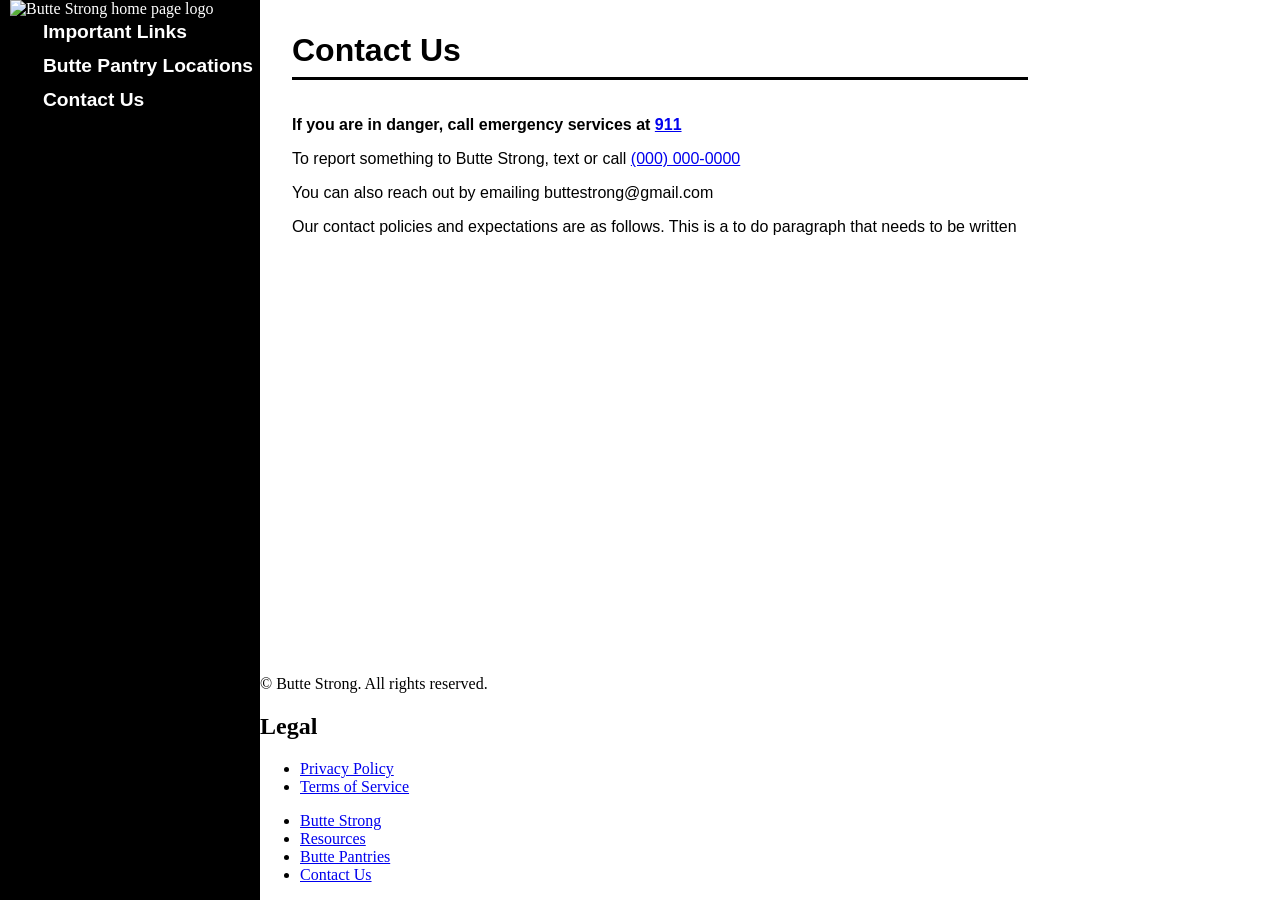
==== public/contact_page.html @ 62bfdb9a "transitioned to html + added functionality transitioned php over to html. important links page chang" ====
<!DOCTYPE html>
<html lang="en">
    <head>
        <title>Butte Strong Home Page</title>
        <link rel="stylesheet" href="./css/navbar_styles.css">
        <link rel="stylesheet" href="./css/footer_styles.css">
        <link rel="stylesheet" href="https://cdnjs.cloudflare.com/ajax/libs/font-awesome/6.5.0/css/all.min.css">
        <link rel="stylesheet" href="./css/contactpage_styles.css">
        <meta name="viewport" content="width=device-width, initial-scale=1.0">
    </head>

    
    <body>
        <a href="#main-content" class="skip-link">Skip to main content</a>

        <div class=encompass>

            <header class="site-header">
                <div class="navbar">
                    <div class="topper">
                    <a href="./index.html"><div class="logolink"><img src="./images/logo-removebg-preview.png" class="logo" alt="Butte Strong home page logo"></div></a>
                    <button class="nav_burger" aria-label="Toggle navigation menu" aria-controls="primary-navigation" aria-expanded="false">
                        <span></span>
                        <span></span>
                        <span></span>
                    </button>
                    </div>
                    <nav class="sidebar" id="primary-navigation" aria-label="Main navigation">
                        <ul data-visible="false">
                            <li><a href="./resources.html" class="navlink">Important Links</a></li>
                            <li><a href="./pantry_box.html" class="navlink">Butte Pantry Locations</a></li>
                            <li><a href="./contact_page.html" class="navlink">Contact Us</a></li>
                        </ul>
                    </nav>
                </div>
            </header>

            <div class="inner-wrap">
                <main id="main-content" class="content">
                    <h1>Contact Us</h1> 
                    <div class="home-content">
                        <p><strong>If you are in danger, call emergency services at <a href="tell:911">911</a></strong></p>
                        <p>To report something to Butte Strong, text or call <a href="tel:0000000000">(000) 000-0000</a></p>
                        <p>You can also reach out by emailing buttestrong@gmail.com</p>
                        <p>Our contact policies and expectations are as follows. This is a to do paragraph that needs to be written</p>
                    </div>        
                </main>
                
                <footer>
                    <div class="cr">
                        <p>&copy; <?= date('Y') ?> Butte Strong. All rights reserved.</p>
                    </div>
                    
                    <h2 class="visually-hidden">Legal</h2>
                    <nav class="Legals">
                        <ul>
                            <li><a href="./privacy.html">Privacy Policy</a></li>
                            <li><a href="./terms.html">Terms of Service</a></li>
                        </ul>
                    </nav>
                    <nav class="Links">
                        <ul>
                            <li><a href="./index.html">Butte Strong</a></li>
                            <li><a href="./resources.html">Resources</a></li>
                            <li><a href="./pantry_box.html">Butte Pantries</a></li>
                            <li><a href="./contact_page.html">Contact Us</a></li>
                        </ul>
                    </nav>
                </footer>

            </div>
        </div>
    </body>
    <script src="./js/events.js" defer></script>
</html>
---- public/css/navbar_styles.css ----
.navbar h1{
	color: white;
	margin: 0px;
	padding: 5px;
}

body{
	margin: 0px;
	overflow-x: hidden;
}

.skip-link {
    position: absolute;
    top: -40px;
    left: 0;
    background: #000;
    color: white;
    padding: 8px 16px;
    z-index: 100;
    text-decoration: none;
}

.skip-link:focus {
    top: 10px;
}

.sidebar {
    font-family: Verdana, sans-serif;
    font-weight: bold;
    display: flex;
    flex-direction: column;
    height: 100%;
    width: 100%;
    margin: 0;
    padding: 0;
}

.sidebar ul:first-of-type {
    flex: 1;
    display: flex;
    flex-direction: column;
    gap : 12px;
    margin: 3px;
}

.socials {
    display: flex;
    justify-content: center;
    gap: 10px;
    width: 100%;
    padding: 10px 0;
}

.socials a i {
    font-size: 1.9rem;
}

.logolink{
	max-width: 100%;
}

.logo{
	height: 120px;
    width: 220px;
    object-fit: contain;
	margin-left: 10px;
}

/* Outer wrapper: stacks inner-wrap and footer vertically */
.encompass {
    display: flex;
    flex-direction: row;
    min-height: 100vh;
}

/* Inner wrapper: navbar and content sit side by side */
/*flex-directions were reversed here and above*/
.inner-wrap {
    display: flex;
    flex-direction: column;
    flex: 1;
}

.navbar {
    background-color: black;
    position: sticky;
    top: 0;
    height: 100vh;
    width: 260px;
    min-width: 220px;
    flex-shrink: 0;
    box-sizing: border-box;
    display: flex;
    flex-direction: column;
}

.content {
    flex: 1;
}

.navlink {
	width: 100%;
	min-height: 30px;
    font-size: 1.2rem;
}

.navbar a {
    text-decoration: none;
	color: white;
}

/* Burger button - hidden on desktop */
.nav_burger {
    display: none;
    flex-direction: column;
    justify-content: space-between;
    width: 30px;
    height: 22px;
    background: transparent;
    border: none;
    cursor: pointer;
    padding: 0;
}

.nav_burger span {
    display: block;
    width: 100%;
    height: 3px;
    background-color: white;
    border-radius: 2px;
    transition: all 0.3s ease;
}

/* Burger animates to X when active */
.nav_burger.active span:nth-child(1) {
    transform: translateY(9.5px) rotate(45deg);
}
.nav_burger.active span:nth-child(2) {
    opacity: 0;
}
.nav_burger.active span:nth-child(3) {
    transform: translateY(-9.5px) rotate(-45deg);
}

.topper{
	display: flex;
	flex-direction: row;
	align-items: center; 
}

.sidebar a:hover {
    text-decoration: none;
    color: #708090;
    transition: color 0.2s ease;
}

@media(max-width: 35em){
	.logo{
		height: 50px;
	}

	.encompass {
		flex-direction: column;
	}

	.inner-wrap {
		flex-direction: column;
		padding-top: 0;
	}

	.navbar {
		background-color: black;
		box-sizing: border-box;
		width: 100%;
		height: auto;
		position: fixed;
		top: 0;
		left: 0;
		z-index: 999;
	}

	.sidebar {
		display: none;
	}

	.nav_burger {
		display: flex;
		z-index: 9999;
		margin-left: auto;
		margin-right: 12px;
		box-sizing: border-box;
	}

	.sidebar {
		background-color: black;
		position: fixed;
		top: 70px;
		left: 0;
		width: 100%;
		z-index: 1000;
		height: 0;
		display: flex;
		overflow: hidden;
	}

	.sidebar.active {
		top: 54px;
		height: auto;
	}
}
---- public/css/contactpage_styles.css ----
.content {
    font-family: Verdana, sans-serif;
    flex: 1;
    display: flex;
    flex-direction: column;
    overflow-y: auto;
    padding: 32px;
    box-sizing: border-box;
    max-width: 800px;
}

.content h1 {
    font-size: 2rem;
    margin: 0 0 20px 0;
    border-bottom: 3px solid black;
    padding-bottom: 8px;
}

.content h2 {
    font-size: 1.25rem;
    margin: 0 0 16px 0;
}

.contact_phone p,
.contact_email p {
    font-size: 1rem;
    margin: 0 0 12px 0;
    color: #222;
}

.contact_phone a,
.contact_email a {
    color: black;
    font-weight: bold;
    text-decoration: none;
}

.contact_phone a:hover,
.contact_email a:hover {
    color: #708090;
    transition: color 0.2s ease;
}

.contact_address address {
    font-style: normal;
    font-size: 1rem;
    color: #222;
    line-height: 1.6;
    margin-top: 4px;
}


.contact-form-section {
    margin-top: 32px;
    border-top: 3px solid black;
    padding-top: 24px;
}

.contact-form {
    display: flex;
    flex-direction: column;
    gap: 16px;
    max-width: 500px;
}

.form-group {
    display: flex;
    flex-direction: column;
    gap: 4px;
}

.form-group label {
    font-weight: bold;
    font-size: 0.95rem;
}

.form-group input,
.form-group textarea {
    width: 100%;
    padding: 10px 12px;
    font-size: 1rem;
    border: 2px solid black;
    box-sizing: border-box;
    background: white;
    font-family: inherit;
    transition: border-color 0.2s ease;
}

.form-group input:focus,
.form-group textarea:focus {
    outline: none;
    border-color: #708090;
}

.form-group textarea {
    min-height: 140px;
    resize: vertical;
}

.contact-form button {
    background-color: black;
    color: white;
    border: none;
    padding: 12px 28px;
    font-size: 1rem;
    cursor: pointer;
    width: fit-content;
    transition: background-color 0.2s ease;
}

.contact-form button:hover {
    background-color: #708090;
}

/* ── Success / Error messages ── */
.form-success {
    background-color: #e6f4ea;
    border: 2px solid #2d6a4f;
    color: #2d6a4f;
    padding: 12px 16px;
    margin-bottom: 16px;
    font-size: 0.95rem;
}

.form-error {
    background-color: #fdecea;
    border: 2px solid #b00020;
    color: #b00020;
    padding: 12px 16px;
    margin-bottom: 16px;
    font-size: 0.95rem;
}

/* ── Responsive ── */
@media (max-width: 35em) {
    .content {
        padding: 16px;
    }

    .content h1 {
        font-size: 1.4rem;
    }

    .form-group input,
    .form-group textarea {
        font-size: 0.95rem;
    }
}
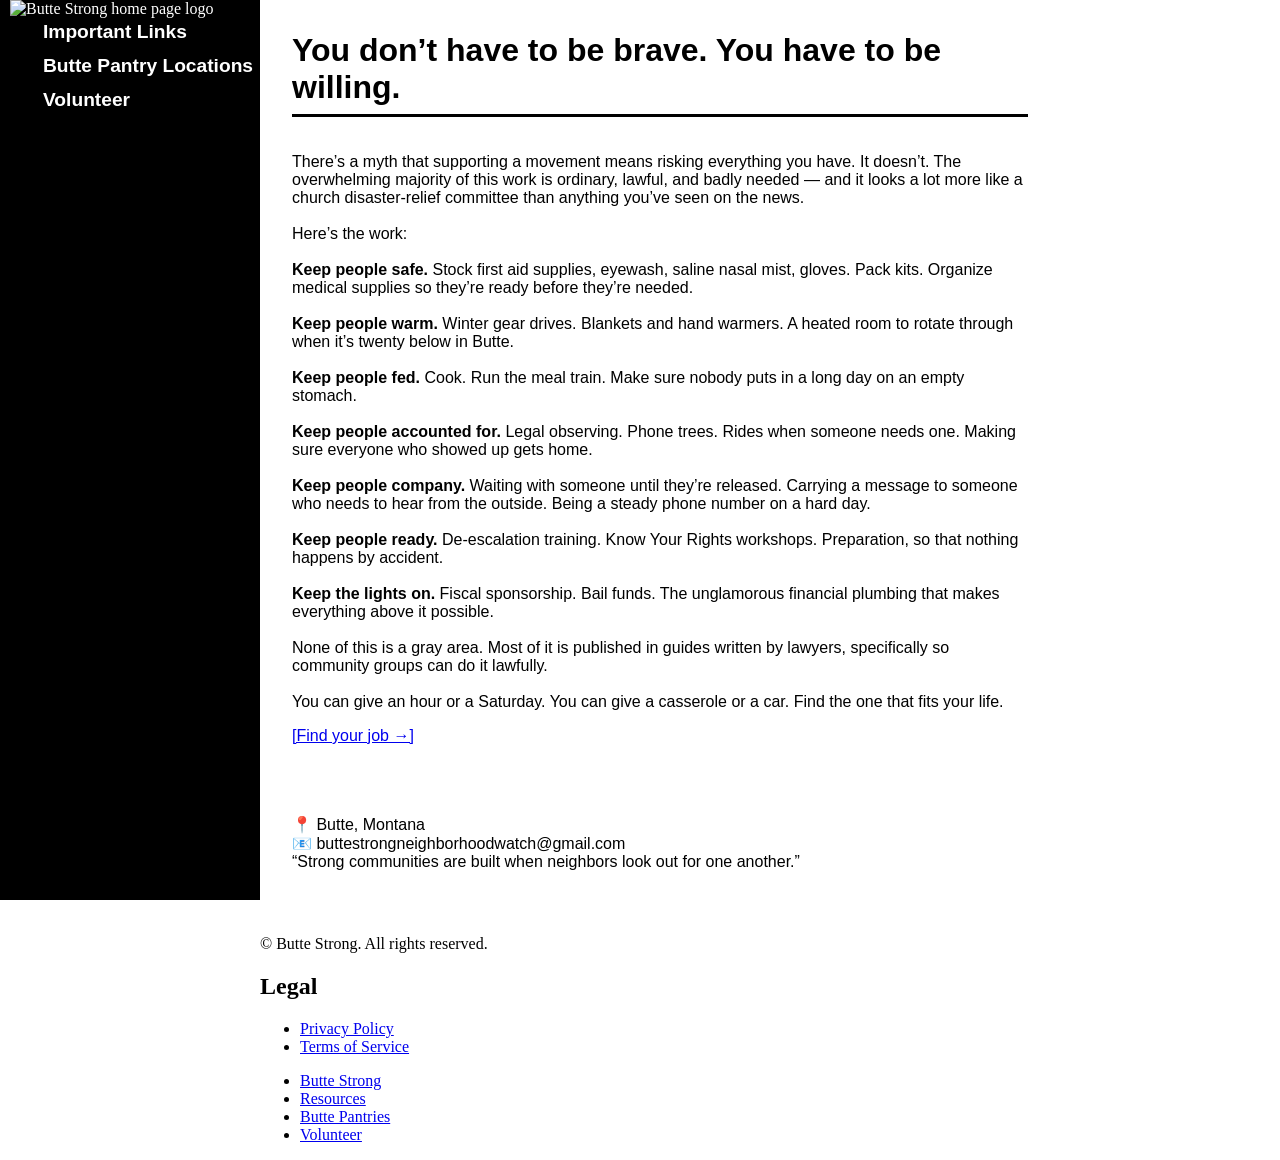
==== commit aa08bb2f: "updated contact to volunteer page" ====
--- a/public/contact_page.html
+++ b/public/contact_page.html
@@ -29,7 +29,7 @@
                         <ul data-visible="false">
                             <li><a href="./resources.html" class="navlink">Important Links</a></li>
                             <li><a href="./pantry_box.html" class="navlink">Butte Pantry Locations</a></li>
-                            <li><a href="./contact_page.html" class="navlink">Contact Us</a></li>
+                            <li><a href="./contact_page.html" class="navlink">Volunteer</a></li>
                         </ul>
                     </nav>
                 </div>
@@ -37,12 +37,39 @@
 
             <div class="inner-wrap">
                 <main id="main-content" class="content">
-                    <h1>Contact Us</h1> 
+                    <h1>You don’t have to be brave. You have to be willing.</h1> 
                     <div class="home-content">
-                        <p><strong>If you are in danger, call emergency services at <a href="tell:911">911</a></strong></p>
-                        <p>To report something to Butte Strong, text or call <a href="tel:0000000000">(000) 000-0000</a></p>
-                        <p>You can also reach out by emailing buttestrong@gmail.com</p>
-                        <p>Our contact policies and expectations are as follows. This is a to do paragraph that needs to be written</p>
+                        <p>
+                        There’s a myth that supporting a movement means risking everything you have. It doesn’t. The overwhelming majority of this work is ordinary, lawful, and badly needed — and it looks a lot more like a church disaster-relief committee than anything you’ve seen on the news.
+                        <br><br>
+                        Here’s the work:
+                        <br><br>
+                        <b>Keep people safe.</b> Stock first aid supplies, eyewash, saline nasal mist, gloves. Pack kits. Organize medical supplies so they’re ready before they’re needed.
+                        <br><br>
+                        <b>Keep people warm.</b> Winter gear drives. Blankets and hand warmers. A heated room to rotate through when it’s twenty below in Butte.
+                        <br><br>
+                        <b>Keep people fed.</b> Cook. Run the meal train. Make sure nobody puts in a long day on an empty stomach.
+                        <br><br>
+                        <b>Keep people accounted for.</b> Legal observing. Phone trees. Rides when someone needs one. Making sure everyone who showed up gets home.
+                        <br><br>
+                        <b>Keep people company.</b> Waiting with someone until they’re released. Carrying a message to someone who needs to hear from the outside. Being a steady phone number on a hard day.
+                        <br><br>
+                        <b>Keep people ready.</b> De-escalation training. Know Your Rights workshops. Preparation, so that nothing happens by accident.
+                        <br><br>
+                        <b>Keep the lights on.</b> Fiscal sponsorship. Bail funds. The unglamorous financial plumbing that makes everything above it possible.
+                        <br><br>
+                        None of this is a gray area. Most of it is published in guides written by lawyers, specifically so community groups can do it lawfully.
+                        <br><br>
+                        You can give an hour or a Saturday. You can give a casserole or a car. Find the one that fits your life.
+                        </p>
+                        <a href="buttestrongneighborhoodwatch@gmail.com">[Find your job →]</a>
+                        <p>
+                            <br><br><br>
+                            📍 Butte, Montana<br>
+                            📧 buttestrongneighborhoodwatch@gmail.com<br>
+                            “Strong communities are built when neighbors look out for one another.”
+                        </p>
+
                     </div>        
                 </main>
                 
@@ -63,7 +90,7 @@
                             <li><a href="./index.html">Butte Strong</a></li>
                             <li><a href="./resources.html">Resources</a></li>
                             <li><a href="./pantry_box.html">Butte Pantries</a></li>
-                            <li><a href="./contact_page.html">Contact Us</a></li>
+                            <li><a href="./contact_page.html">Volunteer</a></li>
                         </ul>
                     </nav>
                 </footer>
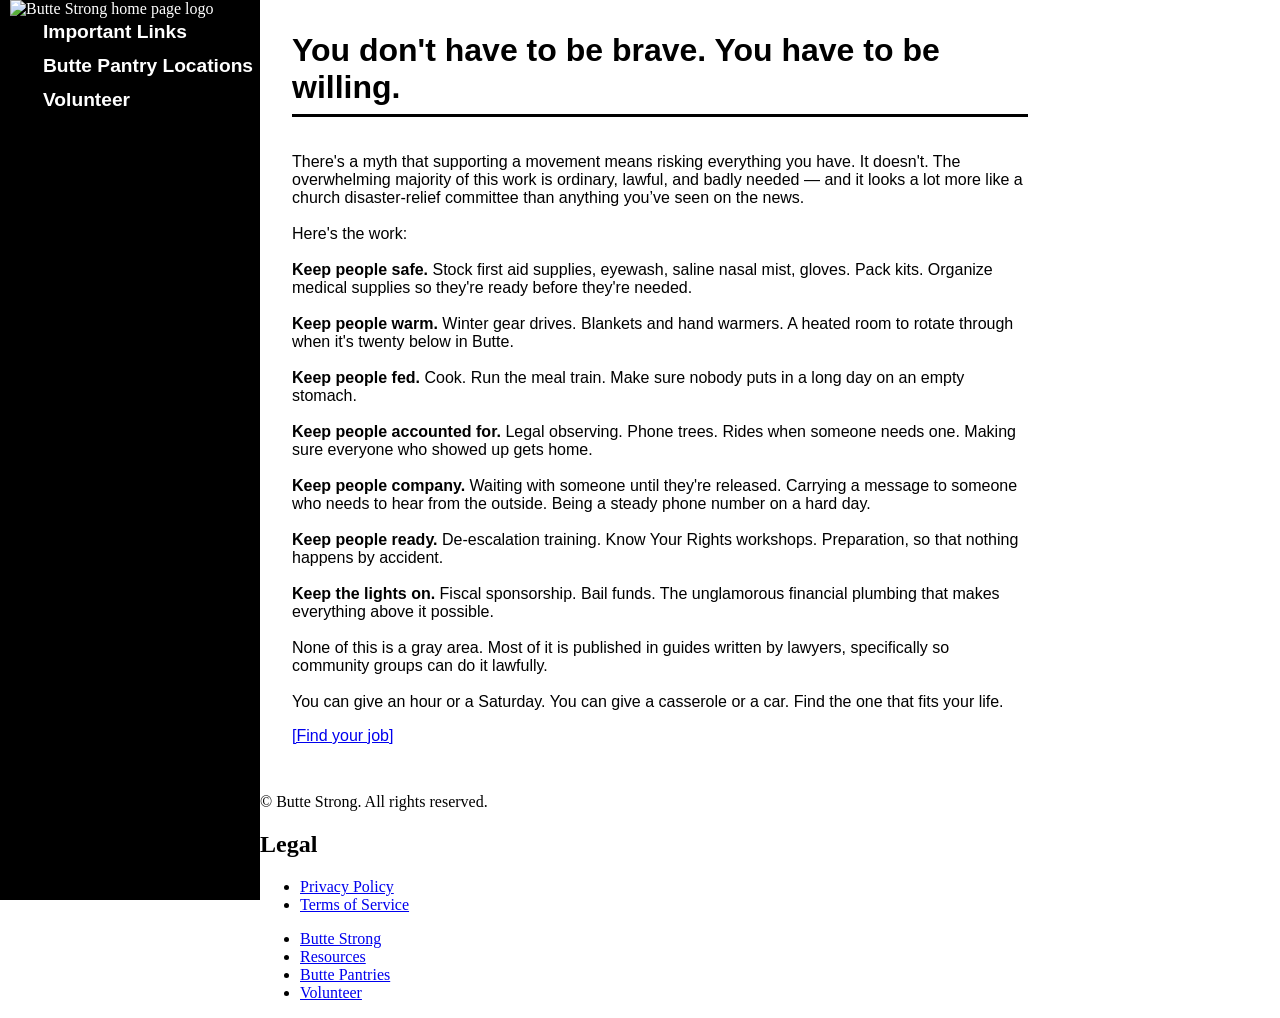
==== commit 35fbf5ae: "fixed symbol constraints" ====
--- a/public/contact_page.html
+++ b/public/contact_page.html
@@ -37,22 +37,22 @@
 
             <div class="inner-wrap">
                 <main id="main-content" class="content">
-                    <h1>You don’t have to be brave. You have to be willing.</h1> 
+                    <h1>You don't have to be brave. You have to be willing.</h1> 
                     <div class="home-content">
                         <p>
-                        There’s a myth that supporting a movement means risking everything you have. It doesn’t. The overwhelming majority of this work is ordinary, lawful, and badly needed — and it looks a lot more like a church disaster-relief committee than anything you’ve seen on the news.
+                        There's a myth that supporting a movement means risking everything you have. It doesn't. The overwhelming majority of this work is ordinary, lawful, and badly needed — and it looks a lot more like a church disaster-relief committee than anything you’ve seen on the news.
                         <br><br>
-                        Here’s the work:
+                        Here's the work:
                         <br><br>
-                        <b>Keep people safe.</b> Stock first aid supplies, eyewash, saline nasal mist, gloves. Pack kits. Organize medical supplies so they’re ready before they’re needed.
+                        <b>Keep people safe.</b> Stock first aid supplies, eyewash, saline nasal mist, gloves. Pack kits. Organize medical supplies so they're ready before they're needed.
                         <br><br>
-                        <b>Keep people warm.</b> Winter gear drives. Blankets and hand warmers. A heated room to rotate through when it’s twenty below in Butte.
+                        <b>Keep people warm.</b> Winter gear drives. Blankets and hand warmers. A heated room to rotate through when it's twenty below in Butte.
                         <br><br>
                         <b>Keep people fed.</b> Cook. Run the meal train. Make sure nobody puts in a long day on an empty stomach.
                         <br><br>
                         <b>Keep people accounted for.</b> Legal observing. Phone trees. Rides when someone needs one. Making sure everyone who showed up gets home.
                         <br><br>
-                        <b>Keep people company.</b> Waiting with someone until they’re released. Carrying a message to someone who needs to hear from the outside. Being a steady phone number on a hard day.
+                        <b>Keep people company.</b> Waiting with someone until they're released. Carrying a message to someone who needs to hear from the outside. Being a steady phone number on a hard day.
                         <br><br>
                         <b>Keep people ready.</b> De-escalation training. Know Your Rights workshops. Preparation, so that nothing happens by accident.
                         <br><br>
@@ -62,14 +62,7 @@
                         <br><br>
                         You can give an hour or a Saturday. You can give a casserole or a car. Find the one that fits your life.
                         </p>
-                        <a href="buttestrongneighborhoodwatch@gmail.com">[Find your job →]</a>
-                        <p>
-                            <br><br><br>
-                            📍 Butte, Montana<br>
-                            📧 buttestrongneighborhoodwatch@gmail.com<br>
-                            “Strong communities are built when neighbors look out for one another.”
-                        </p>
-
+                        <a href="buttestrongneighborhoodwatch@gmail.com">[Find your job]</a>
                     </div>        
                 </main>
                 
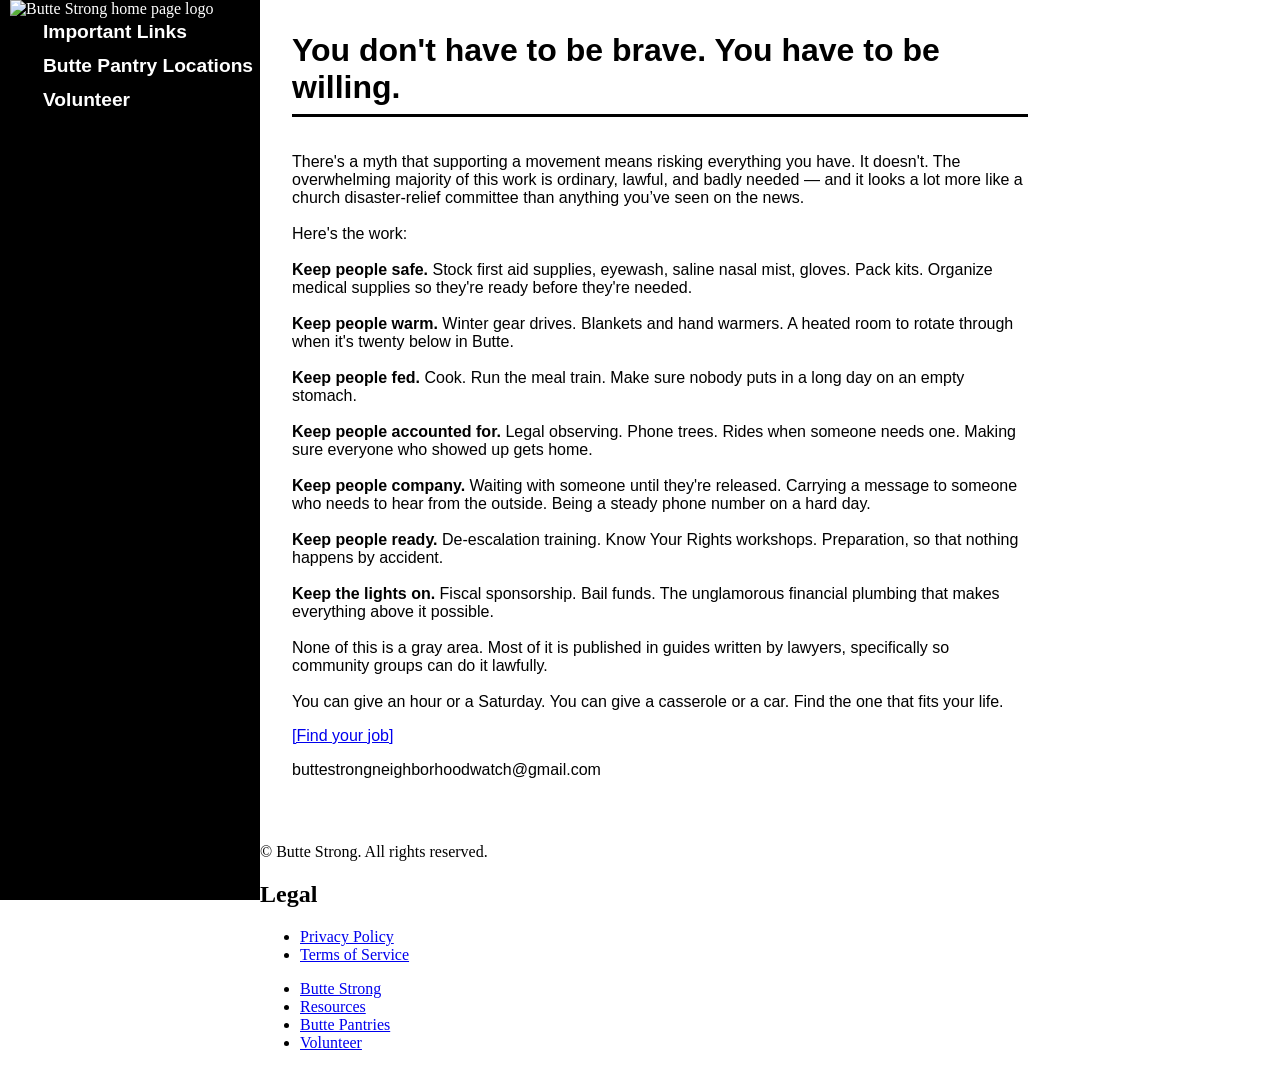
==== commit cded7ecf: "added email for copying" ====
--- a/public/contact_page.html
+++ b/public/contact_page.html
@@ -62,7 +62,8 @@
                         <br><br>
                         You can give an hour or a Saturday. You can give a casserole or a car. Find the one that fits your life.
                         </p>
-                        <a href="buttestrongneighborhoodwatch@gmail.com">[Find your job]</a>
+                        <a href="mailto:buttestrongneighborhoodwatch@gmail.com">[Find your job]</a>
+                        <P>buttestrongneighborhoodwatch@gmail.com</p>
                     </div>        
                 </main>
                 
